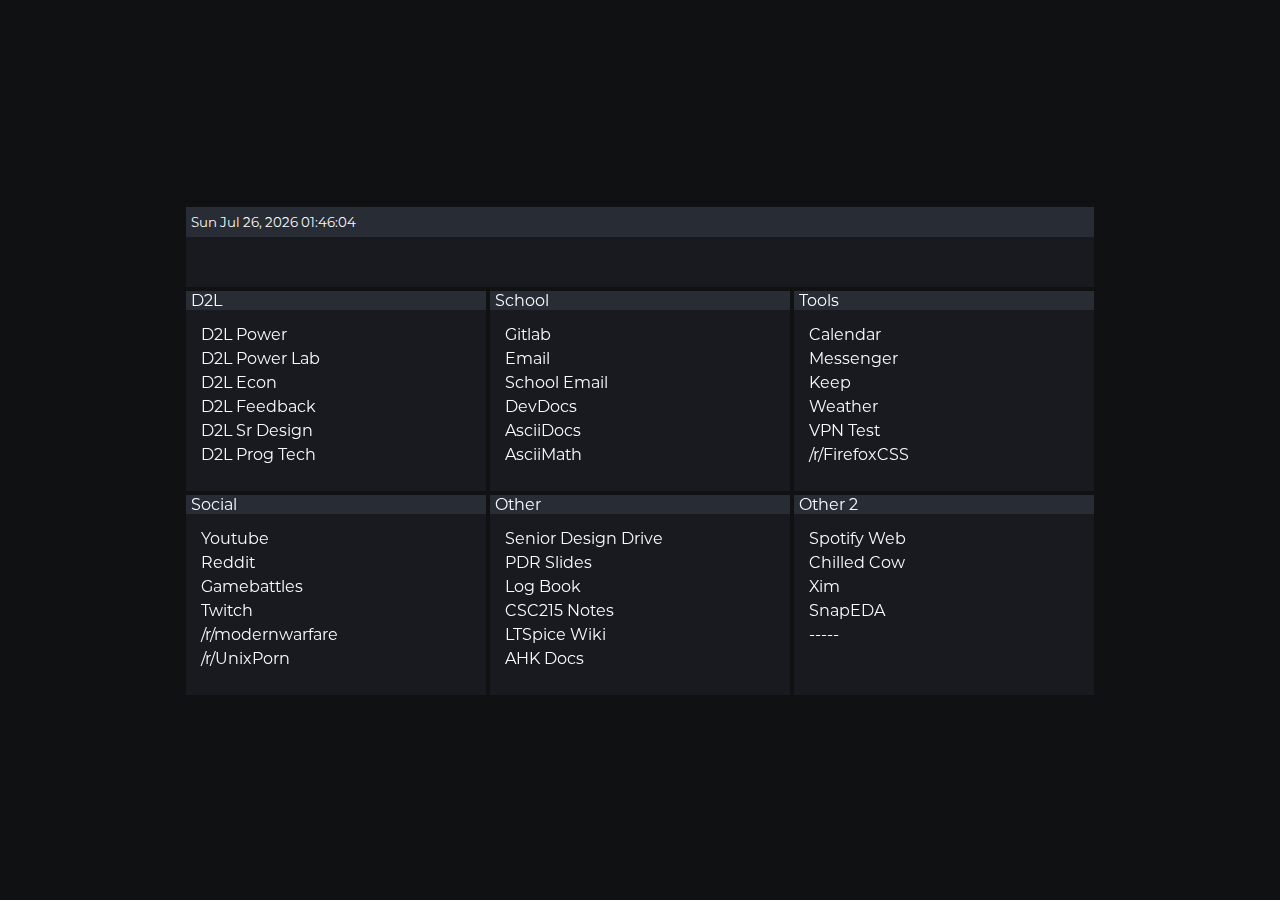
==== dome/index.html @ 8efdbe22 "initial push" ====
<!DOCTYPE html>
<html>
<head>

<title>home</title>
<meta charset="utf-8">
<meta name="viewport" content="width=device-width, initial-scale=1">

<link rel="stylesheet" type="text/css" href="style.css">
<script src="dome.js" defer></script>

<style type="text/css">
  body > div#main > span > div#static_links {
   height: 30px;
  }
  body > div#main > span > form > input {
   border: none;
   height: 50px;
  }
  div#links > div.section {
   display: inline-block;
   vertical-align: top;
   height: 200px;
   width: 300px;
   margin: 2px;
  }
  div#links > div.section > div {
   padding: 15px;
  }
  div#wiper {
   display: block;
   position: fixed;
   width: 100vw;
   height: 100vh;
   background-color: var(--bkg);
   opacity: 1;
   z-index: 100;
   transition: .5s opacity .5s, .5s z-index .5s;
  }
  html, body {
   margin: 0;
   background-color: var(--bkg);
  }
 </style>

</head>
<body onresize="matchLinks()" onunload="">

 <div id="wiper"></div>

 <div id="main" style="max-width: 912px;">
  <span style="display: block">
   <div id="static_links">
    <span id="clock">
     <!-- dome.js: displayDate() fills this element -->
    </span>
    <!-- <a href="mailto:">Compose E-Mail</a>
    <a href="steam:">Open Steam</a> --!>
   </div>
   <form method="GET" id="action">
    <input type="text" oninput="matchLinks(this.value)" autofocus autocomplete="off">
   </form>
   <div id="links">
    <!-- dome.js: matchLinks() fills this element -->
   </div>
  </span>
 </div>

</body>
</html>
---- dome/style.css ----
:root {
  /* Colors */
  --black: #000000;
  --darker: #101112; /* rgb(33, 37, 43)  */
  --dark-gray: #181A1F; /* rgb(33, 37, 43)  */
  --gray: #282c34; /* rgb(40, 44, 52)  */
  --med-gray: #7f848e; /* rgb(127, 132, 142)  */
  --light-gray: #abb2bf; /* rgb(171, 178, 191)  */
  --off-white: #f8fafd; /* rgb(248, 250, 253)  */
  --pink: #ef596f; /* rgb(239, 89, 111)  */
  --purple: #d058d9; /* rgb(208, 88, 217)  */
  --blue: #61afef; /* rgb(97, 175, 239)  */
  --green: #89ca78; /* rgb(137, 202, 120)  */
  --orange: #e5c07b; /* rgb(229, 192, 123)  */
  --red: #c24038; /* rgb(194, 64, 56)  */
  /* Other Vars */
  --title-font: 12pt;
  --main-font: 12pt;
  --social-icon-size: 30px;

  --hdr: var(--gray);	    /* Header Background Color */
  --bkg: var(--darker);	        /* Background Color */
  --frg: var(--dark-gray);	    /* Foreground Color */
  --hgl: var(--pink);	      	/* Highlight Color */

  --htx: var(--off-white);		/* Header Text Color */
  --txt: var(--off-white);		/* Text Color */
}

@font-face {
	src: url(font/Montserrat-Regular.otf);
	font-family: Montserrat;
}

html, body {
	font-family: Montserrat;
	overflow-x: hidden;
}

div#wiper {
	opacity: 0 !important;
	z-index: -1 !important;
}

body > div#main {
	transform: translate(-50%, -50%);
	text-align: center;
	position: absolute;
	left: 50%;
	top: 50%;
	transition: 1s transform;
	max-height: 90vh;
	-webkit-user-select: none;
	-khtml-user-select: none;
	-moz-user-select: none;
	user-select: none;
	transition: .2s height;
}

body > div#main > span > div#static_links {
	font-family: Terminus, Montserrat;
	background-color: var(--hdr);
	margin: 2px 2px 0px 2px;
	box-sizing: border-box;
	color: var(--txt)22;
	padding-right: 7px;
	padding-left: 5px;
	line-height: 30px;
	text-align: right;
	font-size: 10pt;
	border: none;
	width: 908px;
	height: 30px;
}

body > div#main > span > div#static_links > span#clock {
	margin-right: 15px;
}

body > div#main > span > div#static_links > span:first-of-type {
	color: var(--htx);
	float: left;
}

body > div#main > span > div#static_links > a {
	text-decoration: none;
	color: var(--htx);
}

body > div#main > span > div#static_links > a:hover {
	color: white;
}

body > div#main > span > div#static_links > a + a {
	margin-left: 15px;
}

body > div#main > span > form > input {
	background-color: var(--frg);
	font-family: Montserrat;
	margin: 0px 2px 2px 2px;
	box-sizing: border-box;
	color: var(--txt);
	padding-left: 5px;
	font-size: 10pt;
	border: none;
	width: 908px;
	height: 20px;
}

body > div#main > span > form > input:focus {
	outline: none;
}

@media screen and (max-width: 912px) {
	body > div#main > span > form > input, body > div#main > span > div#static_links {
		width: 604px;
	}
}

@media screen and (max-width: 608px) {
	body > div#main > span > form > input, body > div#main > span > div#static_links {
		width: 300px;
	}
}

div#links > div.section {
	background-color: var(--hdr);
	box-sizing: border-box;
	display: inline-block;
	vertical-align: top;
	text-align: left;
	height: 200px;
	width: 300px;
	margin: 2px;
	overflow: hidden;
	color: var(--htx);
}

div#links > div.section:before {
	content: "";
	margin-left: 5px;
}

div#links > div.section > div {
	padding: 15px;
	background-color: var(--frg);
	height: 100%;
}

div#links > div.section > div > a {
	text-decoration: none;
	color: var(--txt);
	display: block;
}

div#links > div.section > div > a:hover {
	background-color: rgba(255,255,255,.1);
	color: var(--hgl);
}

div#links > div.section > div > a.selected {
	background-color: rgba(255,255,255,.1);
	color: var(--hgl);
}

div#links > div.section > div > a + a {
	margin-top: 5px;
}
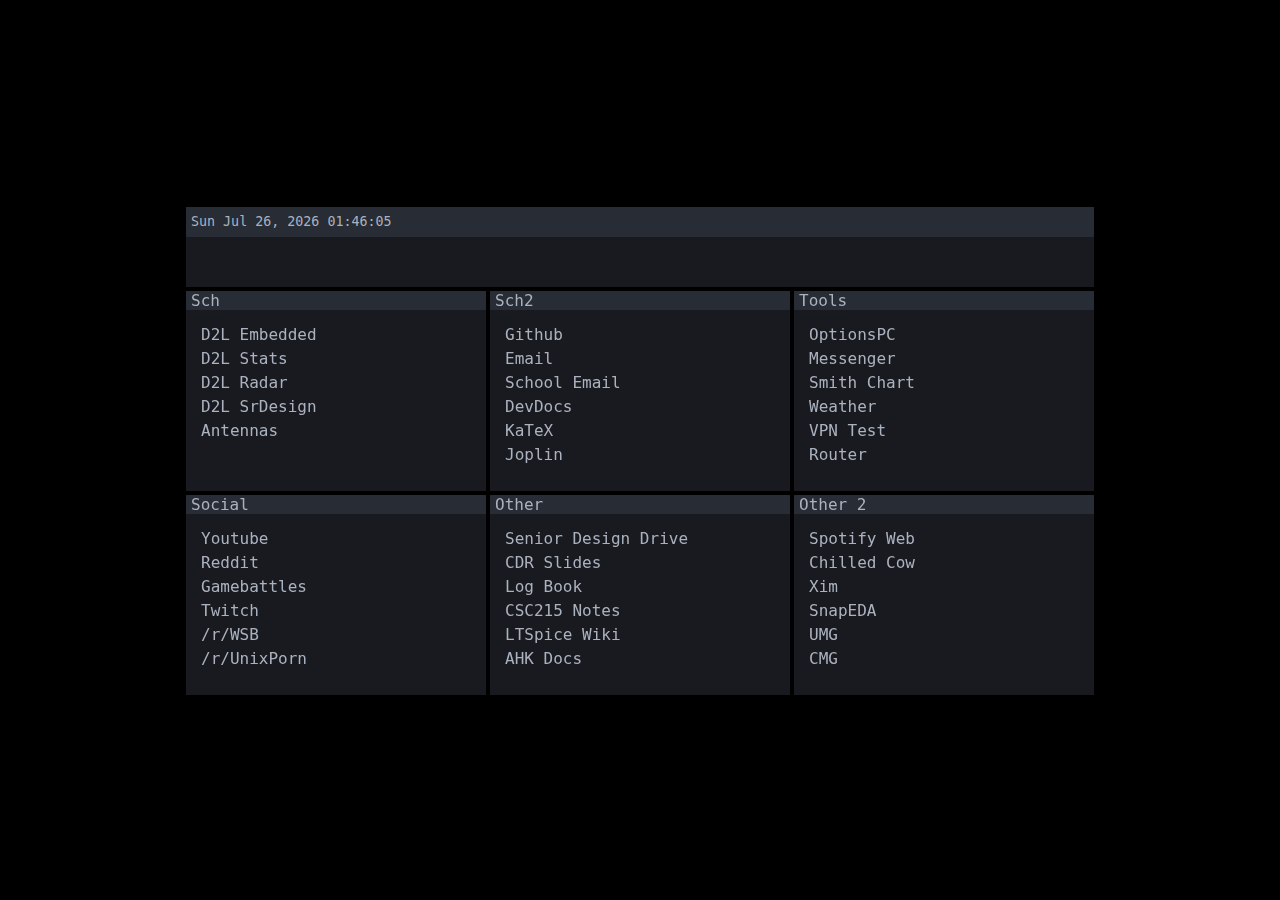
==== commit f85e45ef: "04/05/2020:21:51:23.06" ====
--- a/dome/index.html
+++ b/dome/index.html
@@ -10,6 +10,9 @@
 <script src="dome.js" defer></script>
 
 <style type="text/css">
+  html {
+    background-color: black;
+  }
   body > div#main > span > div#static_links {
    height: 30px;
   }
@@ -37,7 +40,7 @@
    z-index: 100;
    transition: .5s opacity .5s, .5s z-index .5s;
   }
-  html, body {
+  body {
    margin: 0;
    background-color: var(--bkg);
   }
--- a/dome/style.css
+++ b/dome/style.css
@@ -14,32 +14,33 @@
   --orange: #e5c07b; /* rgb(229, 192, 123)  */
   --red: #c24038; /* rgb(194, 64, 56)  */
   /* Other Vars */
-  --title-font: 12pt;
-  --main-font: 12pt;
+  --title-font: 10pt;
+  --main-font: 10pt;
   --social-icon-size: 30px;
 
-  --hdr: var(--gray);	    /* Header Background Color */
-  --bkg: var(--darker);	        /* Background Color */
+  --hdr: var(--gray);	        /* Header Background Color */
+  --bkg: var(--dark-gray);	    /* Background Color */
+  --outer-bkg: var(--darker);
   --frg: var(--dark-gray);	    /* Foreground Color */
-  --hgl: var(--pink);	      	/* Highlight Color */
+  --hgl: var(--blue);	      	/* Highlight Color */
 
-  --htx: var(--off-white);		/* Header Text Color */
-  --txt: var(--off-white);		/* Text Color */
-}
-
-@font-face {
-	src: url(font/Montserrat-Regular.otf);
-	font-family: Montserrat;
+  --htx: var(--light-gray);		/* Header Text Color */
+  --txt: var(--light-gray);		/* Text Color */
 }
 
 html, body {
-	font-family: Montserrat;
 	overflow-x: hidden;
+    font-family: "consolas", monospace;
+}
+
+input {
+    font-family: "consolas", monospace;
 }
 
 div#wiper {
 	opacity: 0 !important;
 	z-index: -1 !important;
+	background-color: var(--outer-bkg);
 }
 
 body > div#main {
@@ -58,7 +59,6 @@
 }
 
 body > div#main > span > div#static_links {
-	font-family: Terminus, Montserrat;
 	background-color: var(--hdr);
 	margin: 2px 2px 0px 2px;
 	box-sizing: border-box;
@@ -97,7 +97,6 @@
 
 body > div#main > span > form > input {
 	background-color: var(--frg);
-	font-family: Montserrat;
 	margin: 0px 2px 2px 2px;
 	box-sizing: border-box;
 	color: var(--txt);
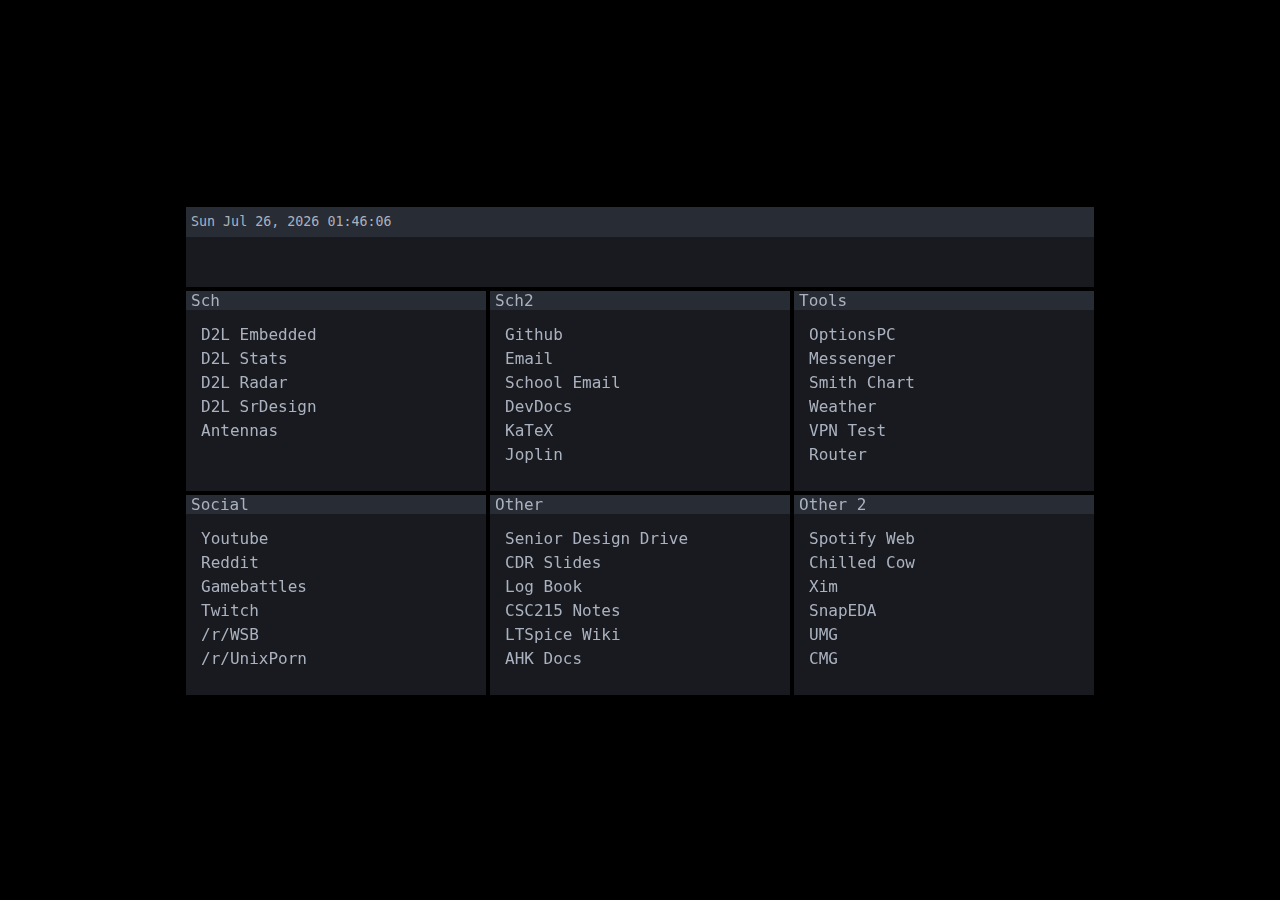
==== commit 90338a19: "04/09/2020:11:38:09.58" ====
--- a/dome/index.html
+++ b/dome/index.html
@@ -61,7 +61,7 @@
     <a href="steam:">Open Steam</a> --!>
    </div>
    <form method="GET" id="action">
-    <input type="text" oninput="matchLinks(this.value)" autofocus autocomplete="off">
+    <input id="dome-input" type="text" oninput="matchLinks(this.value)" autofocus autocomplete="off">
    </form>
    <div id="links">
     <!-- dome.js: matchLinks() fills this element -->
@@ -70,4 +70,11 @@
  </div>
 
 </body>
+<script>
+//window.open('index.html', '_blank');
+//window.close();
+document.onload = function() {
+    document.getElementById("dome-input").focus();
+}
+</script>
 </html>
